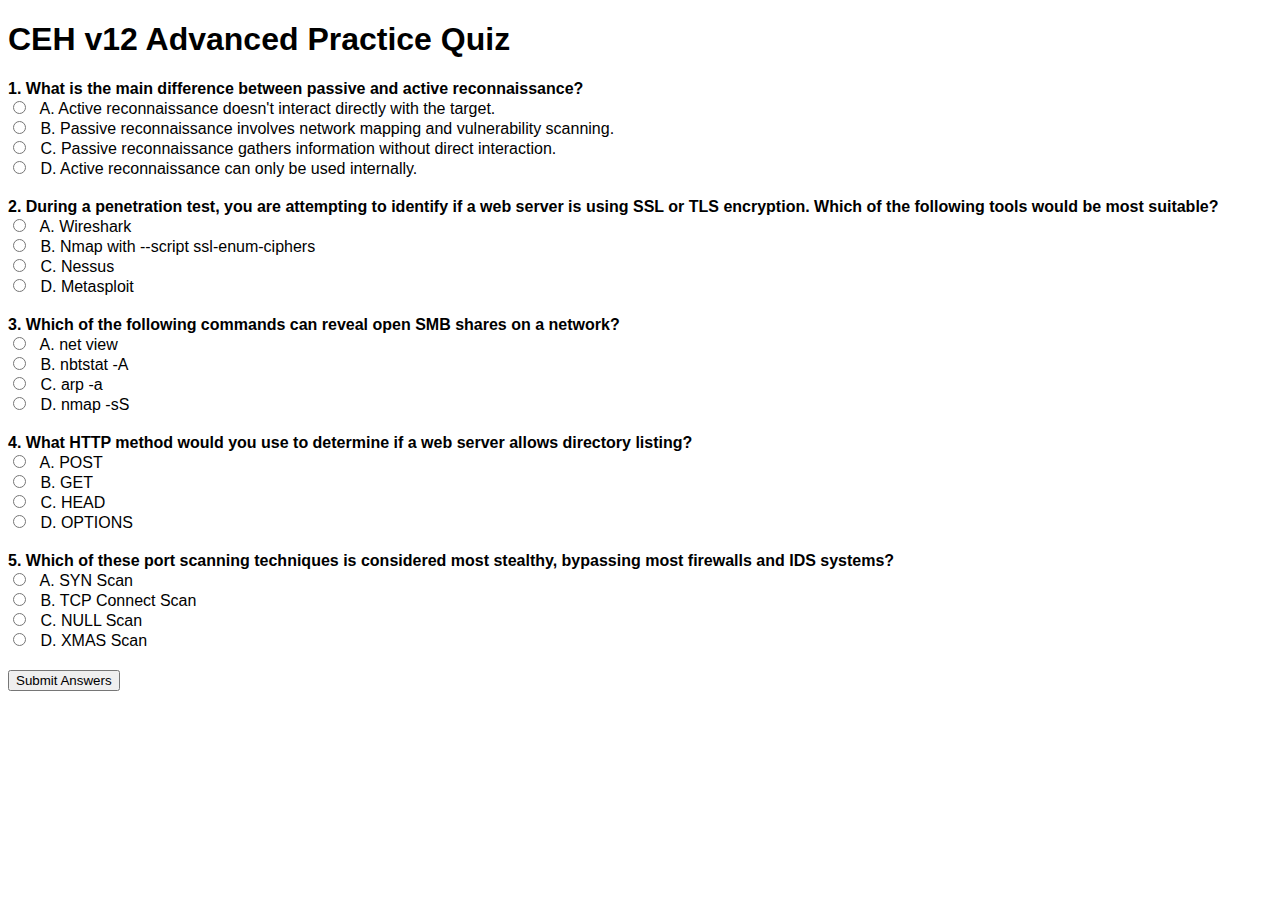
==== qcm.html @ 416c0250 "ajout du fichier qcm" ====
<!DOCTYPE html>
<html lang="fr">
<head>
    <meta charset="UTF-8">
    <meta name="viewport" content="width=device-width, initial-scale=1.0">
    <title>QCM CEH v12</title>
    <style>
        body {
            font-family: Arial, sans-serif;
        }
        .question {
            margin: 20px 0;
        }
        .question label {
            font-weight: bold;
        }
        .question input {
            margin-right: 10px;
        }
        .result {
            font-size: 1.2em;
            margin-top: 20px;
        }
    </style>
</head>
<body>

    <h1>CEH v12 Advanced Practice Quiz</h1>

    <form id="quizForm">
        <!-- Question 1 -->
        <div class="question">
            <label>1. What is the main difference between passive and active reconnaissance?</label><br>
            <input type="radio" name="q1" value="A"> A. Active reconnaissance doesn't interact directly with the target.<br>
            <input type="radio" name="q1" value="B"> B. Passive reconnaissance involves network mapping and vulnerability scanning.<br>
            <input type="radio" name="q1" value="C"> C. Passive reconnaissance gathers information without direct interaction.<br>
            <input type="radio" name="q1" value="D"> D. Active reconnaissance can only be used internally.<br>
        </div>

        <!-- Question 2 -->
        <div class="question">
            <label>2. During a penetration test, you are attempting to identify if a web server is using SSL or TLS encryption. Which of the following tools would be most suitable?</label><br>
            <input type="radio" name="q2" value="A"> A. Wireshark<br>
            <input type="radio" name="q2" value="B"> B. Nmap with --script ssl-enum-ciphers<br>
            <input type="radio" name="q2" value="C"> C. Nessus<br>
            <input type="radio" name="q2" value="D"> D. Metasploit<br>
        </div>

        <!-- Question 3 -->
        <div class="question">
            <label>3. Which of the following commands can reveal open SMB shares on a network?</label><br>
            <input type="radio" name="q3" value="A"> A. net view<br>
            <input type="radio" name="q3" value="B"> B. nbtstat -A<br>
            <input type="radio" name="q3" value="C"> C. arp -a<br>
            <input type="radio" name="q3" value="D"> D. nmap -sS<br>
        </div>

        <!-- Question 4 -->
        <div class="question">
            <label>4. What HTTP method would you use to determine if a web server allows directory listing?</label><br>
            <input type="radio" name="q4" value="A"> A. POST<br>
            <input type="radio" name="q4" value="B"> B. GET<br>
            <input type="radio" name="q4" value="C"> C. HEAD<br>
            <input type="radio" name="q4" value="D"> D. OPTIONS<br>
        </div>

        <!-- Question 5 -->
        <div class="question">
            <label>5. Which of these port scanning techniques is considered most stealthy, bypassing most firewalls and IDS systems?</label><br>
            <input type="radio" name="q5" value="A"> A. SYN Scan<br>
            <input type="radio" name="q5" value="B"> B. TCP Connect Scan<br>
            <input type="radio" name="q5" value="C"> C. NULL Scan<br>
            <input type="radio" name="q5" value="D"> D. XMAS Scan<br>
        </div>

        <button type="button" onclick="checkAnswers()">Submit Answers</button>
    </form>

    <div class="result" id="result"></div>

    <script>
        function checkAnswers() {
            let score = 0;
            let totalQuestions = 5;
            let feedback = [];

            // Question 1
            if (document.querySelector('input[name="q1"]:checked') && document.querySelector('input[name="q1"]:checked').value === 'C') {
                score++;
            } else {
                feedback.push('Question 1: Correct answer is C.');
            }

            // Question 2
            if (document.querySelector('input[name="q2"]:checked') && document.querySelector('input[name="q2"]:checked').value === 'B') {
                score++;
            } else {
                feedback.push('Question 2: Correct answer is B.');
            }

            // Question 3
            if (document.querySelector('input[name="q3"]:checked') && document.querySelector('input[name="q3"]:checked').value === 'A') {
                score++;
            } else {
                feedback.push('Question 3: Correct answer is A.');
            }

            // Question 4
            if (document.querySelector('input[name="q4"]:checked') && document.querySelector('input[name="q4"]:checked').value === 'B') {
                score++;
            } else {
                feedback.push('Question 4: Correct answer is B.');
            }

            // Question 5
            if (document.querySelector('input[name="q5"]:checked') && document.querySelector('input[name="q5"]:checked').value === 'C') {
                score++;
            } else {
                feedback.push('Question 5: Correct answer is C.');
            }

            let percentage = (score / totalQuestions) * 100;
            let resultText = `Your score is: ${score}/${totalQuestions} (${percentage}%)`;

            if (feedback.length > 0) {
                resultText += "<br><br>Feedback:<br>" + feedback.join("<br>");
            }

            document.getElementById("result").innerHTML = resultText;
        }
    </script>
</body>
</html>
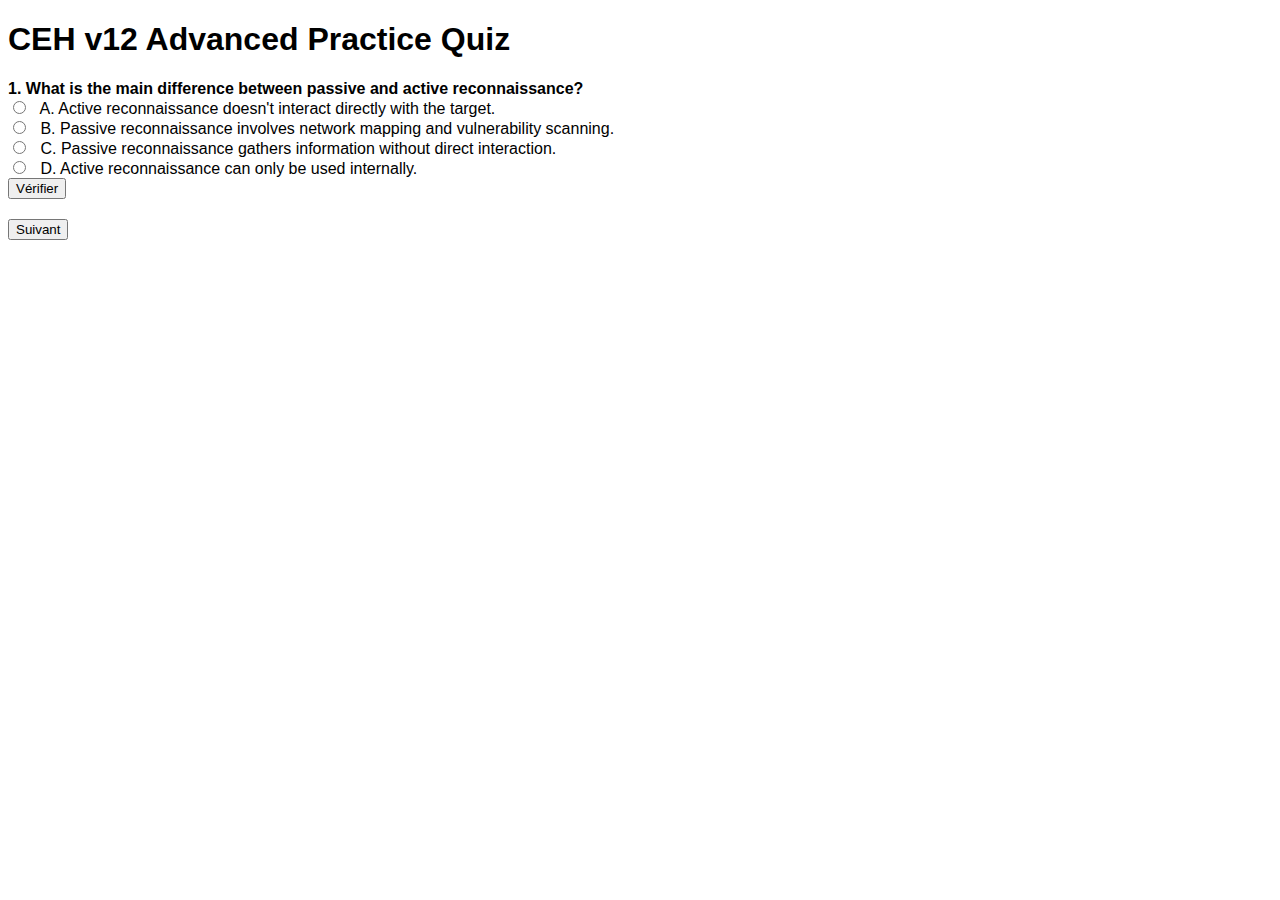
==== commit 2007ae27: "ajout du fichier qcm" ====
--- a/qcm.html
+++ b/qcm.html
@@ -21,6 +21,12 @@
             font-size: 1.2em;
             margin-top: 20px;
         }
+        .button-container {
+            margin-top: 20px;
+        }
+        .hidden {
+            display: none;
+        }
     </style>
 </head>
 <body>
@@ -29,105 +35,96 @@
 
     <form id="quizForm">
         <!-- Question 1 -->
-        <div class="question">
+        <div class="question" id="question1">
             <label>1. What is the main difference between passive and active reconnaissance?</label><br>
             <input type="radio" name="q1" value="A"> A. Active reconnaissance doesn't interact directly with the target.<br>
             <input type="radio" name="q1" value="B"> B. Passive reconnaissance involves network mapping and vulnerability scanning.<br>
             <input type="radio" name="q1" value="C"> C. Passive reconnaissance gathers information without direct interaction.<br>
             <input type="radio" name="q1" value="D"> D. Active reconnaissance can only be used internally.<br>
+            <button type="button" onclick="checkAnswer('q1', 'C')">Vérifier</button>
+            <div class="result" id="result1"></div>
         </div>
 
         <!-- Question 2 -->
-        <div class="question">
+        <div class="question hidden" id="question2">
             <label>2. During a penetration test, you are attempting to identify if a web server is using SSL or TLS encryption. Which of the following tools would be most suitable?</label><br>
             <input type="radio" name="q2" value="A"> A. Wireshark<br>
             <input type="radio" name="q2" value="B"> B. Nmap with --script ssl-enum-ciphers<br>
             <input type="radio" name="q2" value="C"> C. Nessus<br>
             <input type="radio" name="q2" value="D"> D. Metasploit<br>
+            <button type="button" onclick="checkAnswer('q2', 'B')">Vérifier</button>
+            <div class="result" id="result2"></div>
         </div>
 
         <!-- Question 3 -->
-        <div class="question">
+        <div class="question hidden" id="question3">
             <label>3. Which of the following commands can reveal open SMB shares on a network?</label><br>
             <input type="radio" name="q3" value="A"> A. net view<br>
             <input type="radio" name="q3" value="B"> B. nbtstat -A<br>
             <input type="radio" name="q3" value="C"> C. arp -a<br>
             <input type="radio" name="q3" value="D"> D. nmap -sS<br>
+            <button type="button" onclick="checkAnswer('q3', 'A')">Vérifier</button>
+            <div class="result" id="result3"></div>
         </div>
 
         <!-- Question 4 -->
-        <div class="question">
+        <div class="question hidden" id="question4">
             <label>4. What HTTP method would you use to determine if a web server allows directory listing?</label><br>
             <input type="radio" name="q4" value="A"> A. POST<br>
             <input type="radio" name="q4" value="B"> B. GET<br>
             <input type="radio" name="q4" value="C"> C. HEAD<br>
             <input type="radio" name="q4" value="D"> D. OPTIONS<br>
+            <button type="button" onclick="checkAnswer('q4', 'B')">Vérifier</button>
+            <div class="result" id="result4"></div>
         </div>
 
         <!-- Question 5 -->
-        <div class="question">
+        <div class="question hidden" id="question5">
             <label>5. Which of these port scanning techniques is considered most stealthy, bypassing most firewalls and IDS systems?</label><br>
             <input type="radio" name="q5" value="A"> A. SYN Scan<br>
             <input type="radio" name="q5" value="B"> B. TCP Connect Scan<br>
             <input type="radio" name="q5" value="C"> C. NULL Scan<br>
             <input type="radio" name="q5" value="D"> D. XMAS Scan<br>
+            <button type="button" onclick="checkAnswer('q5', 'C')">Vérifier</button>
+            <div class="result" id="result5"></div>
         </div>
 
-        <button type="button" onclick="checkAnswers()">Submit Answers</button>
+        <div class="button-container">
+            <button type="button" id="nextButton" onclick="nextQuestion()">Suivant</button>
+        </div>
     </form>
 
-    <div class="result" id="result"></div>
+    <script>
+        let currentQuestion = 1;
 
-    <script>
-        function checkAnswers() {
-            let score = 0;
-            let totalQuestions = 5;
-            let feedback = [];
+        function checkAnswer(questionId, correctAnswer) {
+            const selectedAnswer = document.querySelector(`input[name="${questionId}"]:checked`);
+            const resultDiv = document.getElementById(`result${questionId.charAt(1)}`);
+            
+            if (selectedAnswer) {
+                if (selectedAnswer.value === correctAnswer) {
+                    resultDiv.innerHTML = "Correct!";
+                    resultDiv.style.color = "green";
+                } else {
+                    resultDiv.innerHTML = `Incorrect. The correct answer is ${correctAnswer}.`;
+                    resultDiv.style.color = "red";
+                }
+            } else {
+                resultDiv.innerHTML = "Please select an answer.";
+                resultDiv.style.color = "orange";
+            }
+        }
 
-            // Question 1
-            if (document.querySelector('input[name="q1"]:checked') && document.querySelector('input[name="q1"]:checked').value === 'C') {
-                score++;
+        function nextQuestion() {
+            if (currentQuestion < 5) {
+                document.getElementById(`question${currentQuestion}`).classList.add('hidden');
+                currentQuestion++;
+                document.getElementById(`question${currentQuestion}`).classList.remove('hidden');
             } else {
-                feedback.push('Question 1: Correct answer is C.');
+                alert("You've completed the quiz!");
             }
-
-            // Question 2
-            if (document.querySelector('input[name="q2"]:checked') && document.querySelector('input[name="q2"]:checked').value === 'B') {
-                score++;
-            } else {
-                feedback.push('Question 2: Correct answer is B.');
-            }
-
-            // Question 3
-            if (document.querySelector('input[name="q3"]:checked') && document.querySelector('input[name="q3"]:checked').value === 'A') {
-                score++;
-            } else {
-                feedback.push('Question 3: Correct answer is A.');
-            }
-
-            // Question 4
-            if (document.querySelector('input[name="q4"]:checked') && document.querySelector('input[name="q4"]:checked').value === 'B') {
-                score++;
-            } else {
-                feedback.push('Question 4: Correct answer is B.');
-            }
-
-            // Question 5
-            if (document.querySelector('input[name="q5"]:checked') && document.querySelector('input[name="q5"]:checked').value === 'C') {
-                score++;
-            } else {
-                feedback.push('Question 5: Correct answer is C.');
-            }
-
-            let percentage = (score / totalQuestions) * 100;
-            let resultText = `Your score is: ${score}/${totalQuestions} (${percentage}%)`;
-
-            if (feedback.length > 0) {
-                resultText += "<br><br>Feedback:<br>" + feedback.join("<br>");
-            }
-
-            document.getElementById("result").innerHTML = resultText;
         }
     </script>
+
 </body>
 </html>
